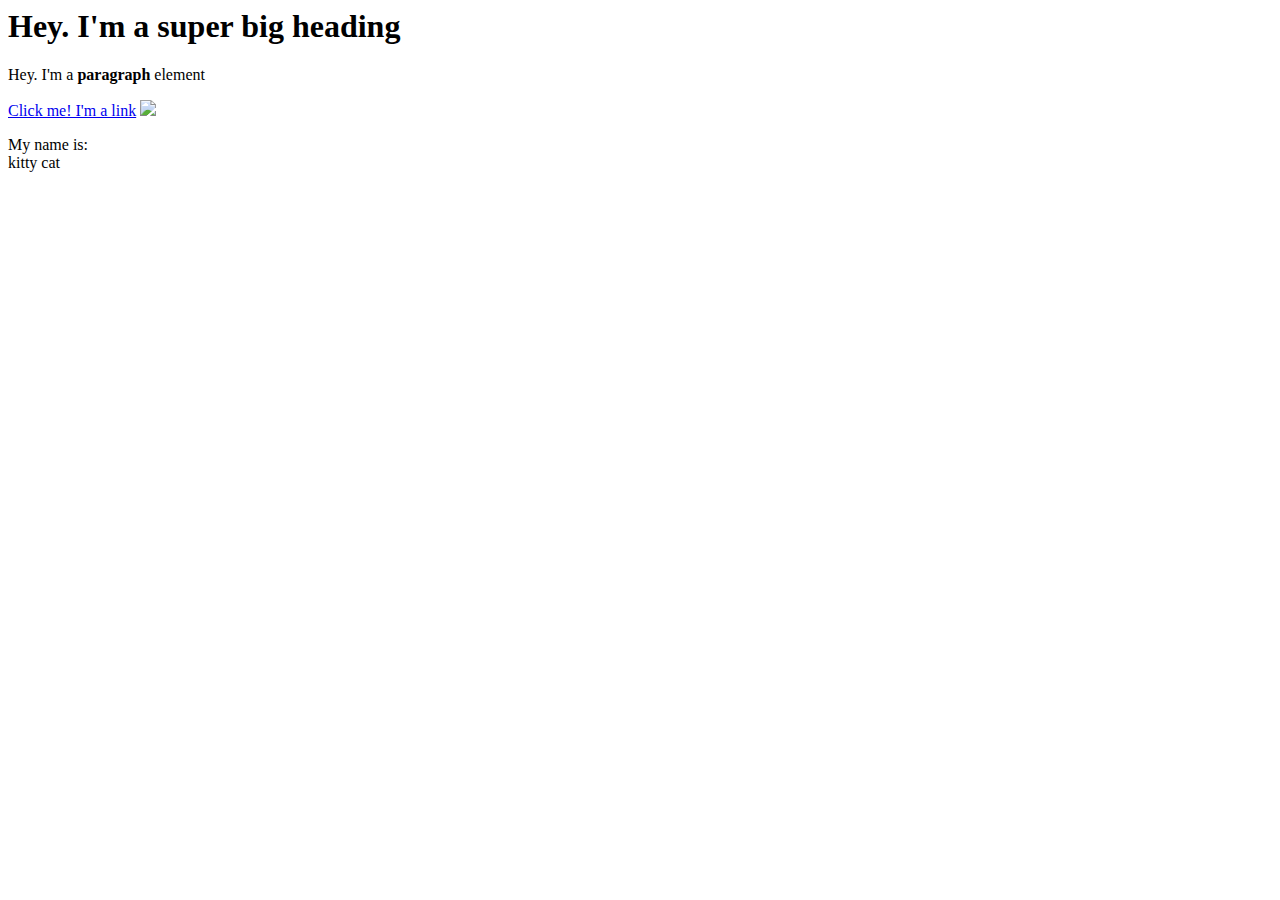
==== test.html @ 1d74de84 "Create test.html" ====
<!DOCTYPE htlm>
<html>
<head>
	<title>Second Test Page</title>
</head>
<body>
	<h1>Hey. I'm a super big heading </h1>
	<p>Hey. I'm a <b>paragraph</b> element</p>
	<a href="https://google.com" target="_blank" title="let's go to google">Click me!  I'm a link</a>
	<img src="img/healthy cat.jpeg">
	<p>My name is:<br> kitty cat</p>
</body>
</hhtml>
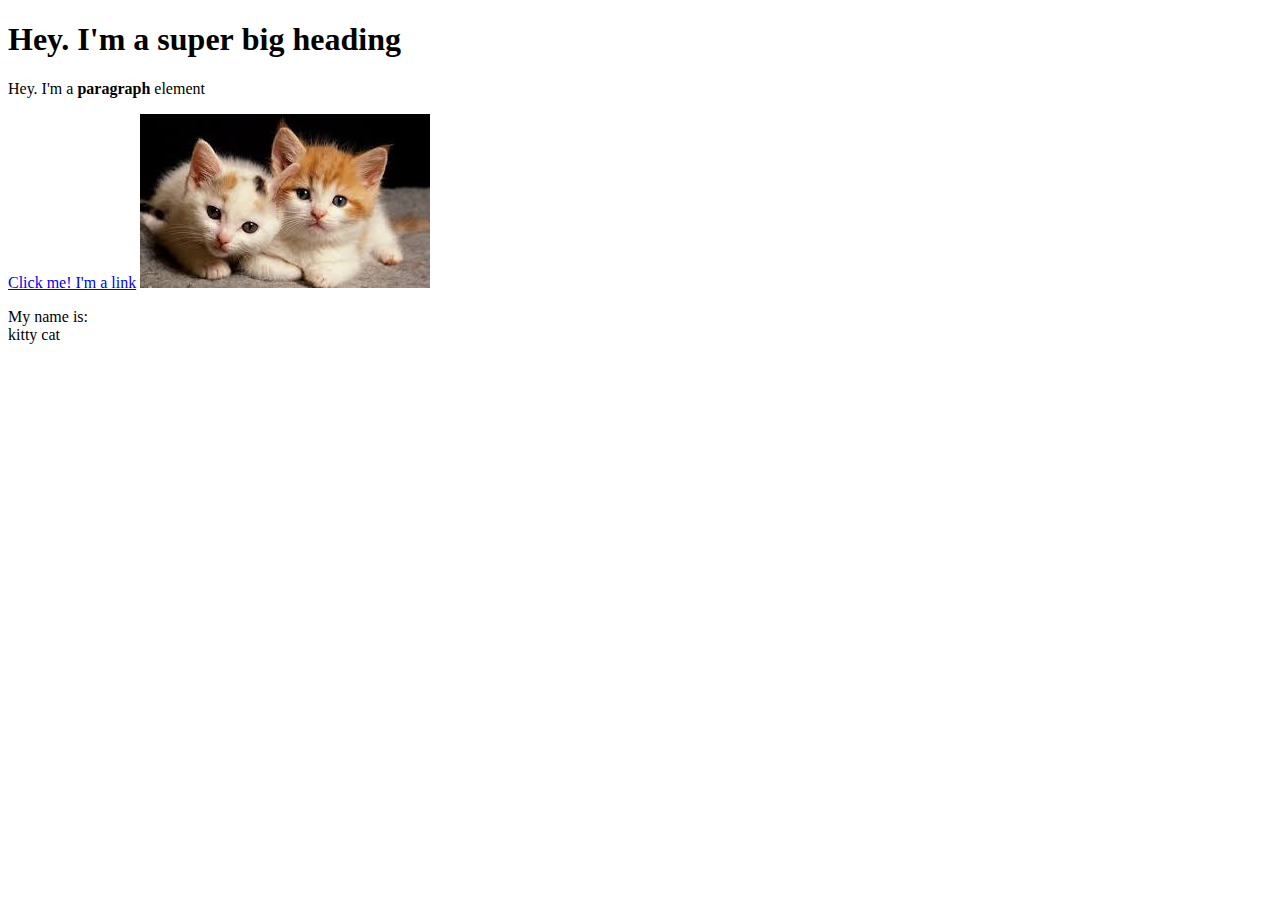
==== commit b880cd95: "Added few more elements" ====
--- a/test.html
+++ b/test.html
@@ -1,13 +1,13 @@
-<!DOCTYPE htlm>
+<!DOCTYPE html>
 <html>
 <head>
-	<title>Second Test Page</title>
+	<title>Trying Second Test Page</title>
 </head>
 <body>
-	<h1>Hey. I'm a super big heading </h1>
+	<h1>Hey. I'm a <b>super</b> big heading </h1>
 	<p>Hey. I'm a <b>paragraph</b> element</p>
 	<a href="https://google.com" target="_blank" title="let's go to google">Click me!  I'm a link</a>
-	<img src="img/healthy cat.jpeg">
+	<img src="img/cat.jpeg">
 	<p>My name is:<br> kitty cat</p>
 </body>
 </hhtml>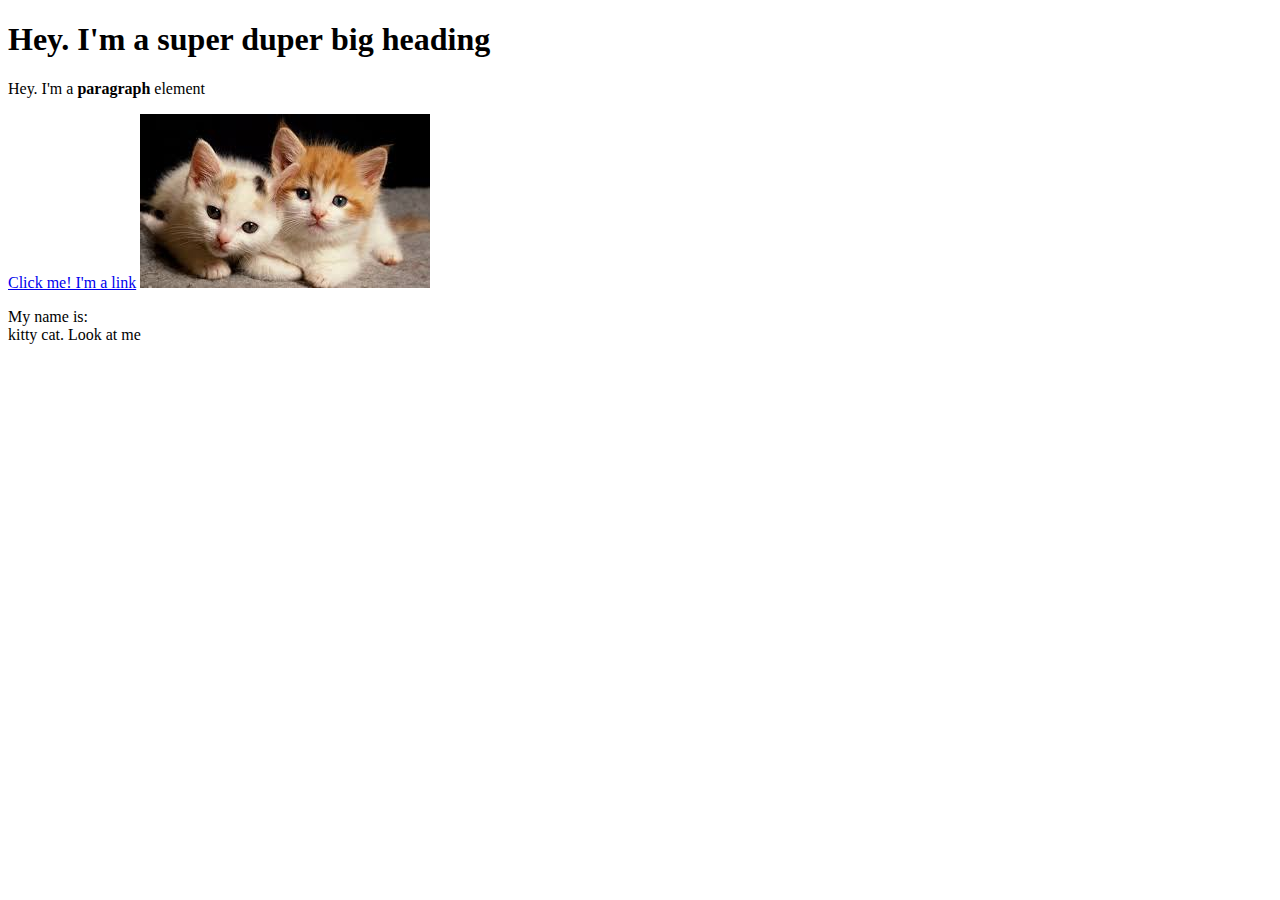
==== commit 91149572: "Update test.html" ====
--- a/test.html
+++ b/test.html
@@ -4,10 +4,10 @@
 	<title>Trying Second Test Page</title>
 </head>
 <body>
-	<h1>Hey. I'm a <b>super</b> big heading </h1>
+	<h1>Hey. I'm a <b>super duper</b> big heading </h1>
 	<p>Hey. I'm a <b>paragraph</b> element</p>
 	<a href="https://google.com" target="_blank" title="let's go to google">Click me!  I'm a link</a>
 	<img src="img/cat.jpeg">
-	<p>My name is:<br> kitty cat</p>
+	<p>My name is:<br> kitty cat.  Look at me</p>
 </body>
 </hhtml>